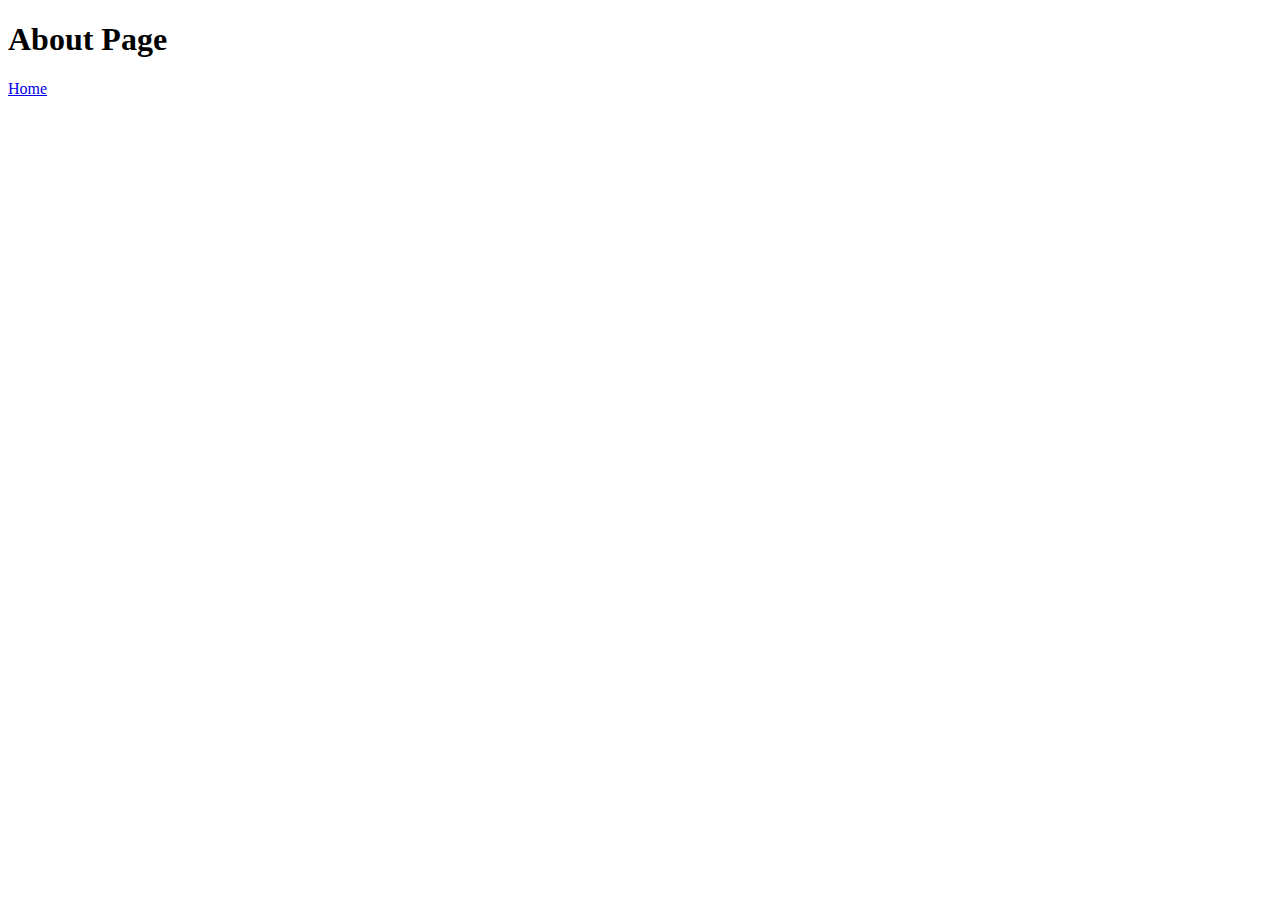
==== about.html @ 378c4ea9 "third commit" ====
<!DOCTYPE html>
<html lang="en">
  <head>
    <meta charset="UTF-8" />
    <meta name="viewport" content="width=device-width, initial-scale=1.0" />
    <title>About</title>
  </head>
  <body>
    <h1>About Page</h1>

    <a href="./index.html">Home</a>
  </body>
</html>
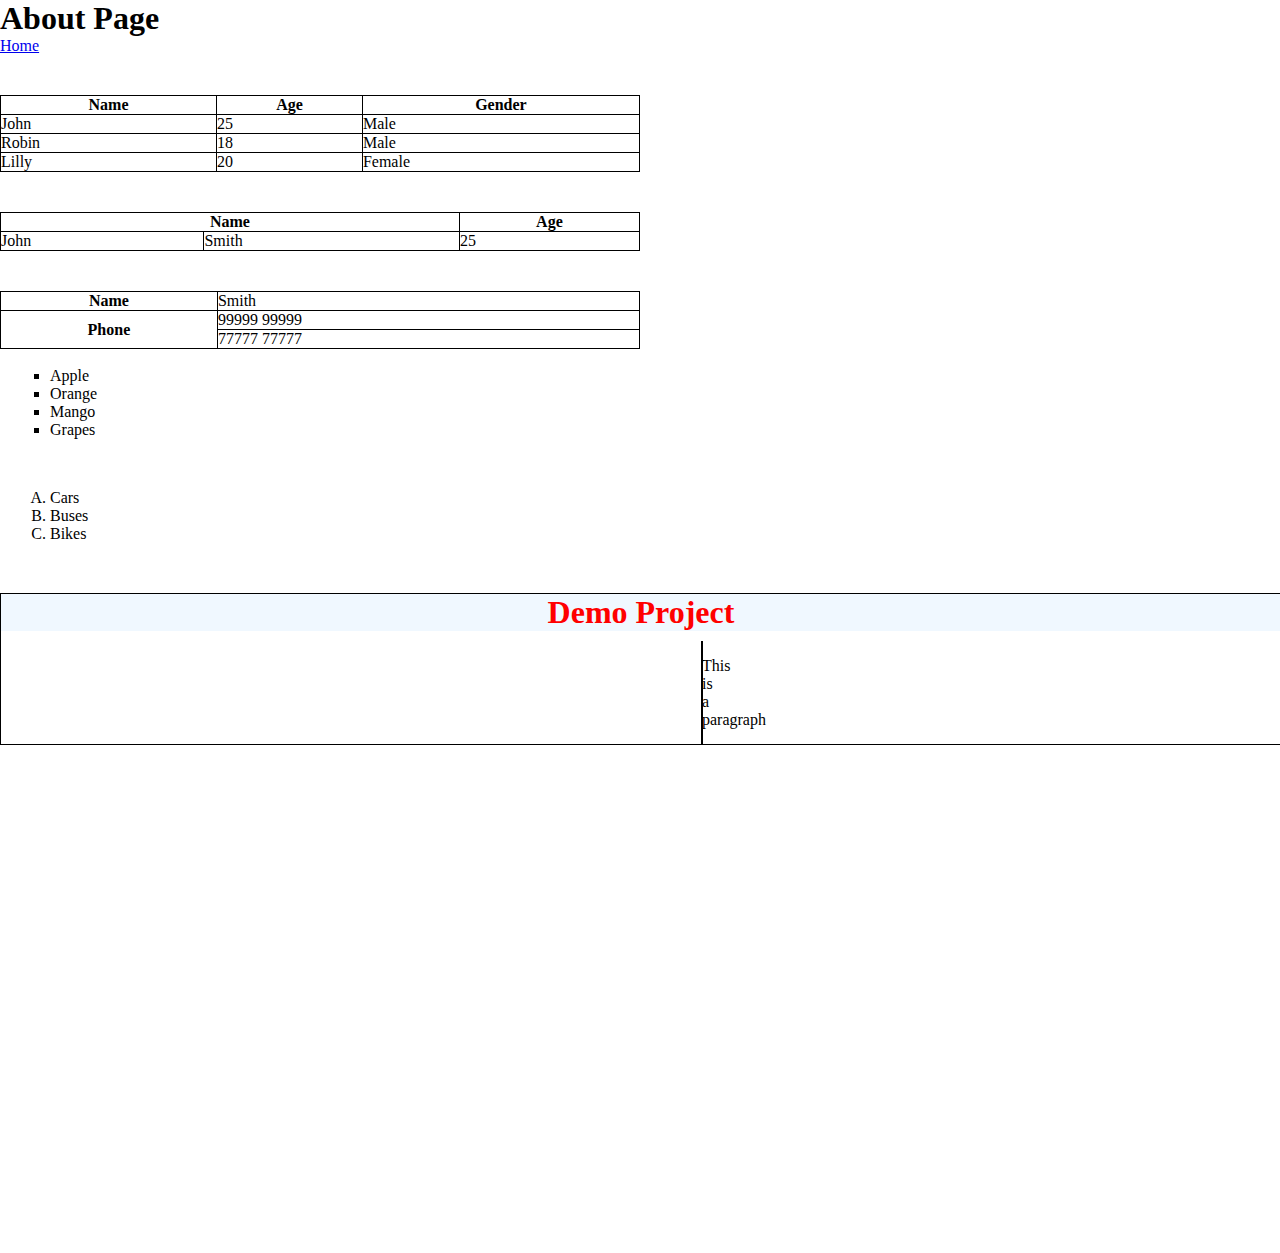
==== commit 6578e11b: "fourth commit" ====
--- a/about.html
+++ b/about.html
@@ -4,10 +4,129 @@
     <meta charset="UTF-8" />
     <meta name="viewport" content="width=device-width, initial-scale=1.0" />
     <title>About</title>
+    <link rel="stylesheet" href="./style.css" />
+    <style>
+      table {
+        width: 50%;
+      }
+      table,
+      th,
+      td {
+        border: 1px solid black; /*Adding border*/
+        border-collapse: collapse; /*To remove the space between the borders*/
+        margin-top: 40px;
+      }
+      ul {
+        margin: 0 50px 50px;
+        list-style-type: square; /*To change the bullet type*/
+      }
+      ol {
+        margin: 0 50px 50px;
+      }
+    </style>
   </head>
   <body>
     <h1>About Page</h1>
 
     <a href="./index.html">Home</a>
+
+    <!--Creating Tables-->
+    <table>
+      <tr>
+        <th>Name</th>
+        <th>Age</th>
+        <th>Gender</th>
+      </tr>
+      <tr>
+        <td>John</td>
+        <td>25</td>
+        <td>Male</td>
+      </tr>
+      <tr>
+        <td>Robin</td>
+        <td>18</td>
+        <td>Male</td>
+      </tr>
+      <tr>
+        <td>Lilly</td>
+        <td>20</td>
+        <td>Female</td>
+      </tr>
+    </table>
+
+    <!--Adding colspan-->
+    <table>
+      <tr>
+        <th colspan="2">Name</th>
+        <th>Age</th>
+      </tr>
+      <tr>
+        <td>John</td>
+        <td>Smith</td>
+        <td>25</td>
+      </tr>
+    </table>
+
+    <!--Adding rowspan-->
+    <table>
+      <tr>
+        <th>Name</th>
+        <td>Smith</td>
+      </tr>
+      <tr>
+        <th rowspan="2">Phone</th>
+        <td>99999 99999</td>
+      </tr>
+      <tr>
+        <td>77777 77777</td>
+      </tr>
+    </table>
+
+    <br />
+    <!--Creating lists-->
+    <!--Unordered list-->
+    <ul>
+      <li>Apple</li>
+      <li>Orange</li>
+      <li>Mango</li>
+      <li>Grapes</li>
+    </ul>
+    <!--Ordered list-->
+    <ol type="A">
+      <li>Cars</li>
+      <li>Buses</li>
+      <li>Bikes</li>
+    </ol>
+
+    <!--HTML IFrames-->
+    <!--IFrames are used to display a web page within a web page-->
+    <iframe
+      src="./index.html"
+      width="100%"
+      style="margin: 0 0 50px; border: 1px solid black"
+      frameborder="0"
+    ></iframe>
+
+    <!--IFrames can also be used to display videos from youtube-->
+    <iframe
+      width="560"
+      height="315"
+      src="https://www.youtube.com/embed/HcOc7P5BMi4"
+      title="YouTube video player"
+      frameborder="0"
+      allow="accelerometer; autoplay; clipboard-write; encrypted-media; gyroscope; picture-in-picture; web-share"
+      allowfullscreen
+    ></iframe>
+
+    <!--IFrames can also be used to display google maps-->
+    <iframe
+      src="https://www.google.com/maps/embed?pb=!1m18!1m12!1m3!1d15545.971752067891!2d74.99316149536064!3d13.067915448223234!2m3!1f0!2f0!3f0!3m2!1i1024!2i768!4f13.1!3m3!1m2!1s0x3ba4aae584907595%3A0xc0f2b0408e4c5a50!2sMudbidri%2C%20Karnataka!5e0!3m2!1sen!2sin!4v1692335901191!5m2!1sen!2sin"
+      width="600"
+      height="450"
+      style="border: 0"
+      allowfullscreen=""
+      loading="lazy"
+      referrerpolicy="no-referrer-when-downgrade"
+    ></iframe>
   </body>
 </html>
--- a/style.css
+++ b/style.css
@@ -0,0 +1,49 @@
+* {
+  margin: 0;
+  padding: 0;
+}
+
+/*Class attribute*/
+.first-paragraph {
+  color: salmon;
+  border: 1px solid black;
+  margin: 10px 20px; /*top and bottom 10px, left and right 20px*/
+  border-radius: 20px; /*round the corners*/
+  padding: 10px; /*space between border and text*/
+  text-align: justify;
+}
+
+.form-container {
+  display: flex;
+  justify-content: center;
+  align-items: center;
+  flex-direction: column;
+  background-color: antiquewhite;
+  margin: 0 100px;
+  padding: 20px;
+}
+
+.form-container input {
+  margin: 10px;
+  outline: none;
+  padding: 5px 10px;
+  border-radius: 10px;
+  border: none;
+}
+
+.form-container input[type="submit"] {
+  background-color: salmon;
+  color: white;
+  letter-spacing: 3px;
+  padding: 10px 40px;
+  transition: all 0.5s;
+}
+
+.form-container input[type="submit"]:hover {
+  letter-spacing: 1px; /*When user hovers, letter spacing decrease*/
+  background-color: #ff7f50;
+}
+
+.form-container textarea {
+  margin-top: 10px;
+}
